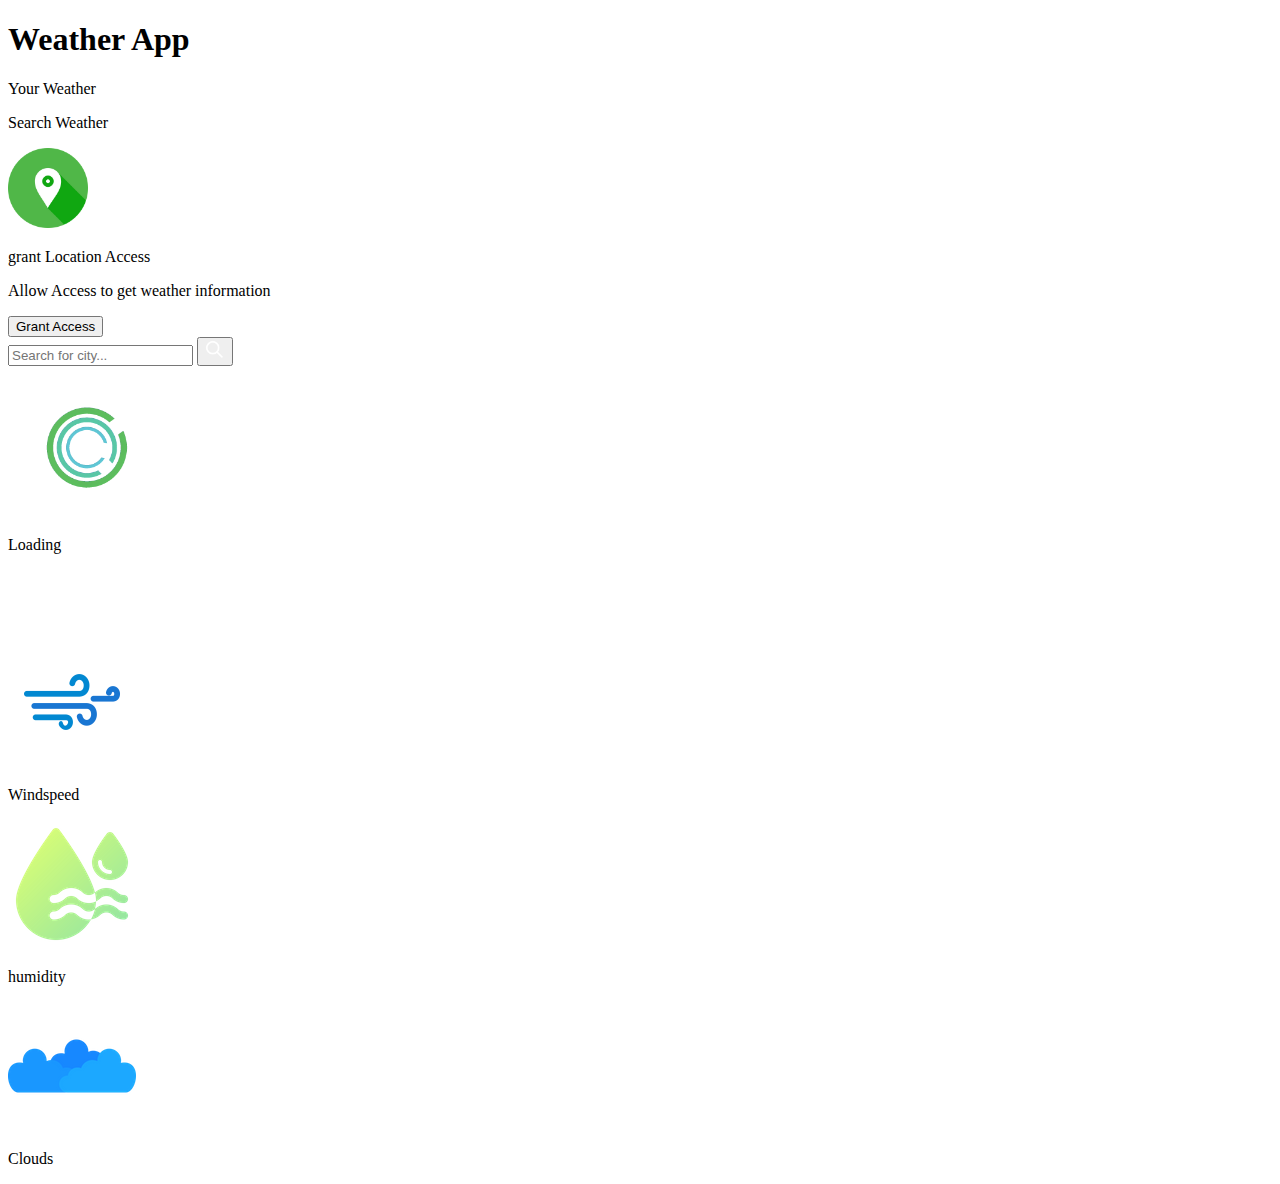
==== Whether App/index.html @ 710777ce "changes made 4/3" ====
<!DOCTYPE html>
<html lang="en">

<head>
    <meta charset="UTF-8" />
    <meta name="viewport" content="width=device-width, initial-scale=1.0" />
    <title>Live Weather Updates</title>
    <link rel="stylesheet" href="style.css" />
</head>

<body>
    <div class="wrapper">

        <h1>Weather App</h1>

        <div class="tab-container">
            <p class="tab" data-userWeather>Your Weather</p>
            <p class="tab" data-searchWeather> Search Weather</p>
        </div>

        <div class="weather-container">

            <!-- grant location best practice loading lazy -->
            <div class="grantLocation-container">
                <img src="./images/location.png" width="80" height="80" loading="lazy">
                <p>grant Location Access</p>
                <p>Allow Access to get weather information</p>
                <button class="btn" data-grantAcess>Grant Access</button>
            </div>

            <!-- search form  -->
            <form class="form-container" data-searchForm>
                <input placeholder="Search for city..." data-searchInput>
                <button class="btn">
                    <img src="./images/search.png" width="20" height="20" loading="lazy">
                </button>
            </form>

            <!-- loading screen container -->
            <div class="loading-container">
                <img src="./images/loading.gif" width="150" height="150">
                <p>Loading</p>
            </div>

            <!-- show weather infor main compo -->
            <div class="user-info-weather">
                <!-- city name and flag -->
                <div class="name">
                    <p data-cityName></p>
                    <img data-countryIcon>
                </div>
                <!-- weather description -->
                <p data-weatherDesc></p>
                <!-- weather icon -->
                <img data-weatherIcon>
                <!-- temperature -->
                <p data-temp></p>

                <!-- 3 cards - parameters -->
                <div class="parameter-container">
                    <!-- card 1 -->
                    <div class="parameter">
                        <img src="./images/wind.png">
                        <p>Windspeed</p>
                        <p data-windspeed></p>
                    </div>

                    <!-- card 2 -->
                    <div class="parameter">
                        <img src="./images/humidity.png" alt="">
                        <p>humidity</p>
                        <p data-humidity></p>
                    </div>

                    <!-- card 3 -->
                    <div class="parameter">
                        <img src="./images/cloud.png">
                        <p>Clouds</p>
                        <p data-cloudiness></p>
                    </div>

                </div>

            </div>

        </div>


    </div>





    <script src="script.js"></script>
</body>

</html>
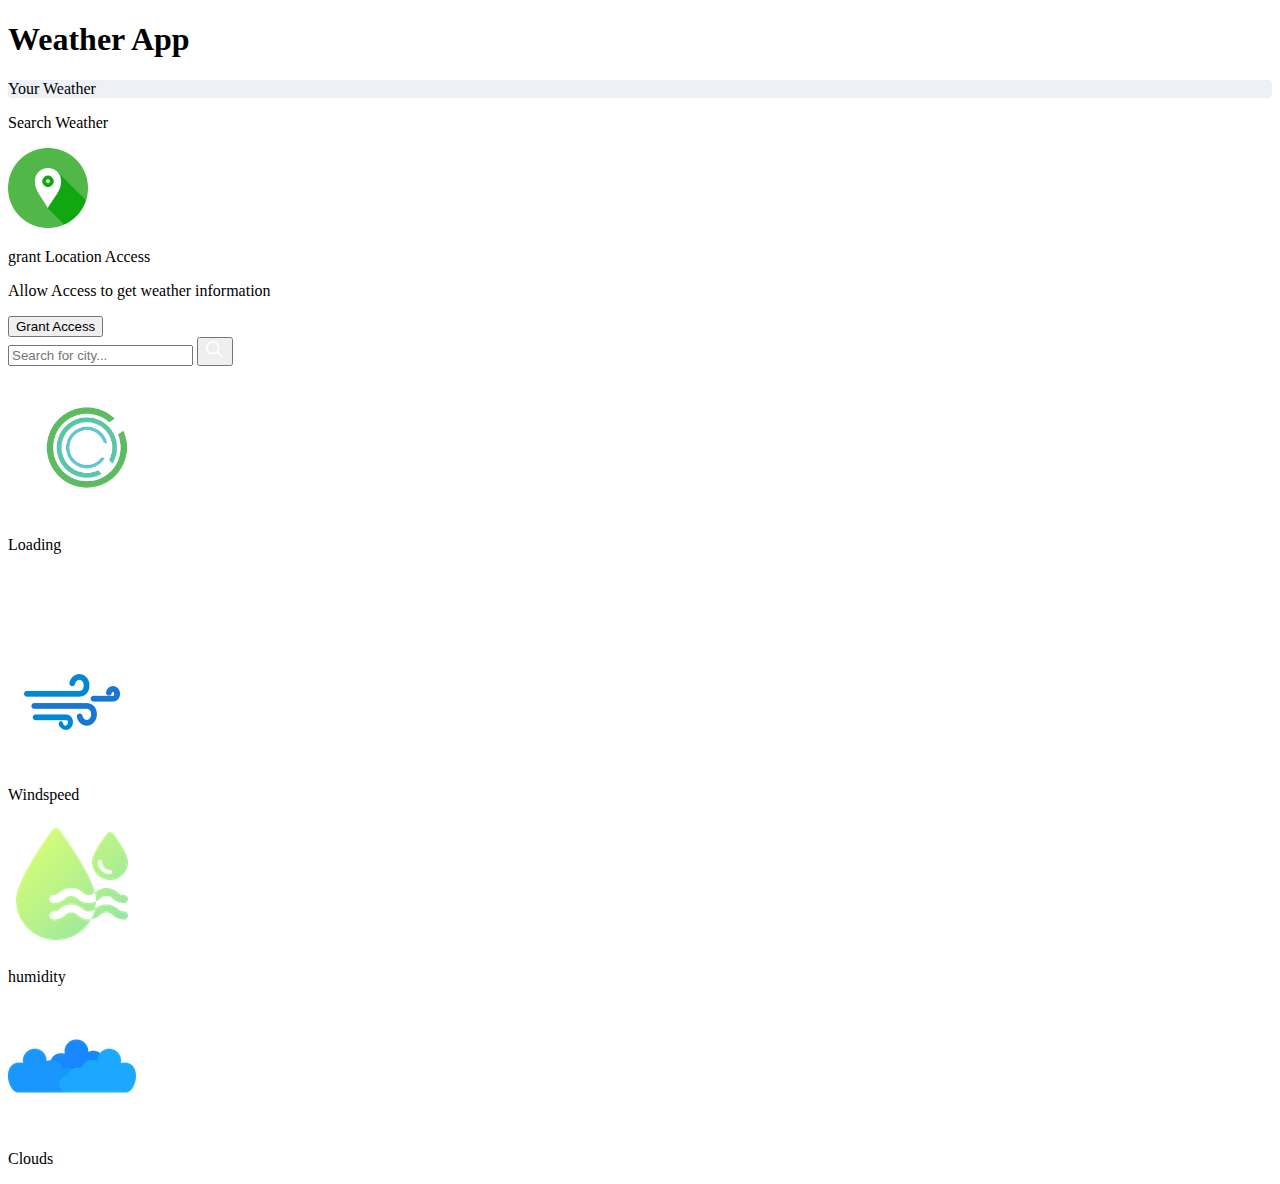
==== commit 7a534311: "class 4" ====
--- a/Whether App/index.html
+++ b/Whether App/index.html
@@ -42,7 +42,7 @@
                 <p>Loading</p>
             </div>
 
-            <!-- show weather infor main compo -->
+            <!-- show weather info main compo -->
             <div class="user-info-weather">
                 <!-- city name and flag -->
                 <div class="name">
--- a/Whether App/style.css
+++ b/Whether App/style.css
@@ -0,0 +1,11 @@
+/* properties for ccurrent tab  */
+.tab.current-tab {
+  background-color: rgba(219, 226, 239, 0.5);
+  border-radius: 4px;
+}
+/* made changes in form container active property for visible on screen */
+.form-container.active {
+  opacity: 1;
+  scale: 1;
+  display: flex;
+}
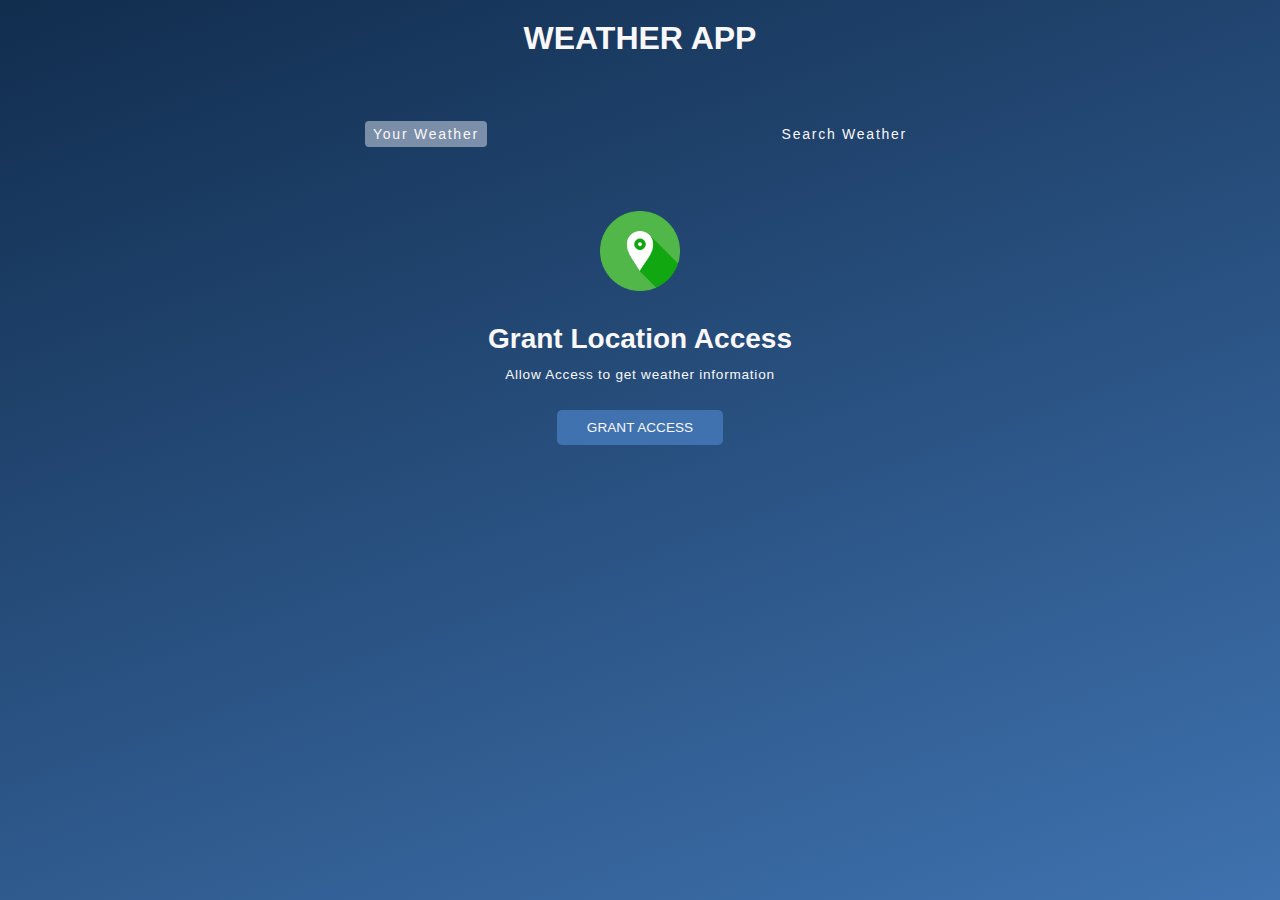
==== commit 776ec83f: "weather done" ====
--- a/Whether App/index.html
+++ b/Whether App/index.html
@@ -6,6 +6,9 @@
     <meta name="viewport" content="width=device-width, initial-scale=1.0" />
     <title>Live Weather Updates</title>
     <link rel="stylesheet" href="style.css" />
+    <link rel="preconnect" href="https://fonts.googleapis.com">
+<link rel="preconnect" href="https://fonts.gstatic.com" crossorigin>
+<link href="https://fonts.googleapis.com/css2?family=Merriweather:wght@300&display=swap" rel="stylesheet">
 </head>
 
 <body>
@@ -21,7 +24,7 @@
         <div class="weather-container">
 
             <!-- grant location best practice loading lazy -->
-            <div class="grantLocation-container">
+            <div class="sub-container grantLocation-container">
                 <img src="./images/location.png" width="80" height="80" loading="lazy">
                 <p>grant Location Access</p>
                 <p>Allow Access to get weather information</p>
@@ -31,19 +34,19 @@
             <!-- search form  -->
             <form class="form-container" data-searchForm>
                 <input placeholder="Search for city..." data-searchInput>
-                <button class="btn">
+                <button type="submit" class="btn">
                     <img src="./images/search.png" width="20" height="20" loading="lazy">
                 </button>
             </form>
 
             <!-- loading screen container -->
-            <div class="loading-container">
+            <div class="sub-container loading-container">
                 <img src="./images/loading.gif" width="150" height="150">
                 <p>Loading</p>
             </div>
 
             <!-- show weather info main compo -->
-            <div class="user-info-weather">
+            <div class="sub-container user-info-weather">
                 <!-- city name and flag -->
                 <div class="name">
                     <p data-cityName></p>
--- a/Whether App/style.css
+++ b/Whether App/style.css
@@ -1,11 +1,243 @@
+/* made changes in form container active property for visible on screen */
+/* .form-container.active {
+  opacity: 1;
+  scale: 1;
+  display: flex;
+} */
+
+/* main */
+*,
+*::after {
+  margin: 0;
+  padding: 0;
+  box-sizing: border-box;
+  font-family: "Merriweather Sans", sans-serif;
+}
+
+:root {
+  --colorDark1: #112d4e;
+  --colorDark2: #3f72af;
+  --colorLight1: #dbe2ef;
+  --colorLight2: #f9f7f7;
+}
+
+.wrapper {
+  width: 100vw;
+  height: 100vh;
+  max-width: 100vw;
+  max-height: 100vh;
+  color: var(--colorLight2);
+  background-image: linear-gradient(160deg, #112d4e 0%, #3f72af 100%);
+}
+
+h1 {
+  max-width: auto;
+  text-align: center;
+  text-transform: uppercase;
+  padding-top: 20px;
+}
+
+.tab-container {
+  max-width: 550px;
+  display: flex;
+  justify-content: space-between;
+  margin: 0 auto;
+  width: 90%;
+  flex-wrap: wrap;
+  margin-top: 4rem;
+}
+
+.tab {
+  cursor: pointer;
+  font-size: 0.875rem;
+  letter-spacing: 1.75px;
+  padding: 5px 8px;
+}
+
 /* properties for ccurrent tab  */
 .tab.current-tab {
   background-color: rgba(219, 226, 239, 0.5);
   border-radius: 4px;
 }
-/* made changes in form container active property for visible on screen */
+
+.weather-container {
+ margin-block:4rem;
+}
+
+.btn {
+  all: unset;
+  background-color: var(--colorDark2);
+  font-size: 0.85rem;
+  text-transform: uppercase;
+  border-radius: 5px;
+  cursor: pointer;
+  color: var(--colorLight2);
+  padding: 10px 30px;
+  margin-bottom: 10px;
+}
+
+.sub-container {
+  display: flex;
+  flex-direction: column;
+  align-items: center;
+}
+
+.grantLocation-container {
+  display: none;
+}
+
+.grantLocation-container.active {
+  display: flex;
+}
+
+.grantLocation-container img {
+  margin-bottom: 2rem;
+}
+
+.grantLocation-container p:first-of-type {
+  font-size: 1.75rem;
+  font-weight: 600;
+  text-transform: capitalize;
+}
+
+.grantLocation-container p:last-of-type {
+  font-size: 0.85rem;
+  font-weight: 500;
+  margin-top: 0.75rem;
+  margin-bottom: 1.75rem;
+  letter-spacing: 0.75px;
+}
+
+/* loader */
+.loading-container {
+  display: none;
+}
+
+.loading-container.active {
+  display: flex;
+}
+
+.loading-container p {
+  text-transform: uppercase;
+}
+
+.user-info-weather {
+  display: none;
+}
+
+.user-info-weather.active {
+  display: flex;
+}
+
+.name {
+  display: flex;
+  flex-direction: row;
+  align-items: center;
+  gap: 0 0.5rem;
+  margin-bottom: 1rem;
+}
+.user-info-weather p {
+  font: 1.5rem;
+  font-weight: 200;
+}
+
+.user-info-weather img {
+  width: 90px;
+  height: 90px;
+}
+
+.name p {
+  font-size: 2rem;
+}
+.name img {
+  width: 30px;
+  height: 30px;
+}
+
+.user-info-weather p[data-temp] {
+  font-size: 2.75rem;
+  font-weight: 700;
+}
+
+.parameter-container {
+  display: flex;
+  gap: 50px 15px;
+  justify-content: center;
+  align-items: center;
+  margin-top: 2rem;
+}
+
+.parameter {
+  display: flex;
+ 
+  flex-direction: column;
+  gap: 5px 0;
+  width: 30%;
+  max-width: 200px;
+  background-color: rgba(219, 226, 239, 0.5);
+  border-radius: 5px;
+  padding:1rem 2rem;
+  
+  align-items: center;
+}
+
+.parameter img {
+  height: 50px;
+  width: 50px;
+}
+
+.parameter p:first-of-type {
+  font-size: 1.15rem;
+  font-weight: 600;
+  text-transform: uppercase;
+}
+
+.parameter p:last-of-type {
+  font-size: 1rem;
+  font-weight: 200;
+}
+
+/* search form container */
+
+.form-container {
+  display: none;
+  width: 90%;
+  max-width: 550px;
+  margin: 0 auto;
+  justify-content: center;
+  align-items: center;
+  margin-bottom: 3rem;
+}
 .form-container.active {
-  opacity: 1;
-  scale: 1;
-  display: flex;
-}
+  display: flex;
+}
+
+.form-container input{
+  all: unset;
+  width: calc(100% - 80px);
+  height: 40px;
+  padding: 0 20px;
+  background-color: rgba(219, 226, 239, 0.5);
+  border-radius: 10px;
+}
+.form-container input::placeholder{
+  color: rgba(255, 255, 255, 0.7);
+
+}
+
+.form-container input:focus{
+  outline: 3px solid rgba(255, 255, 255, 0.7);
+}
+
+.form-container .btn{
+  padding: unset;
+  width: 40px;
+  height: 40px;
+  display: flex;
+  align-items: center;
+  justify-content: center;
+  border-radius: 100%;
+  margin-bottom: 1px;
+  margin-left: 8px;;
+
+}